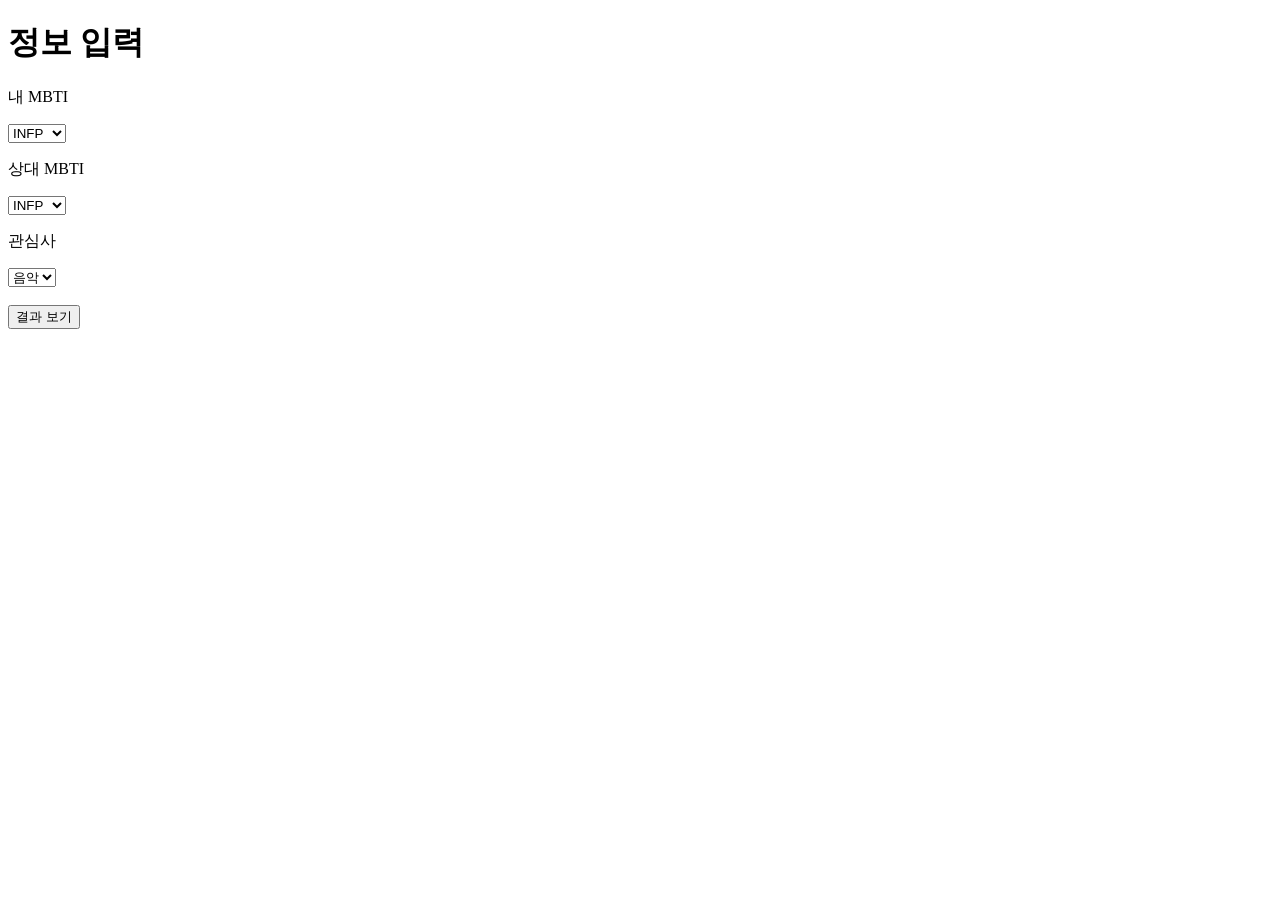
==== templates/form.html @ ec9dc08f "Add files via upload" ====
<!DOCTYPE html>
<html>

<head>
    <title>정보 입력</title>

    <meta name="viewport"
content="width=device-width, initial-scale=1.0">

<link rel="stylesheet"
href="{{ url_for('static', filename='style.css') }}">
</head>

<body>

    <h1>정보 입력</h1>

    <form action="/result" method="POST">

        <p>내 MBTI</p>

        <select name="my_mbti">
            <option>INFP</option>
            <option>ENTP</option>
            <option>ESTJ</option>
        </select>

        <p>상대 MBTI</p>

        <select name="other_mbti">
            <option>INFP</option>
            <option>ENTP</option>
            <option>ESTJ</option>
        </select>

        <p>관심사</p>

        <select name="interest">
            <option>음악</option>
            <option>운동</option>
            <option>영화</option>
        </select>

        <br><br>

        <button type="submit">결과 보기</button>

    </form>

</body>
</html>
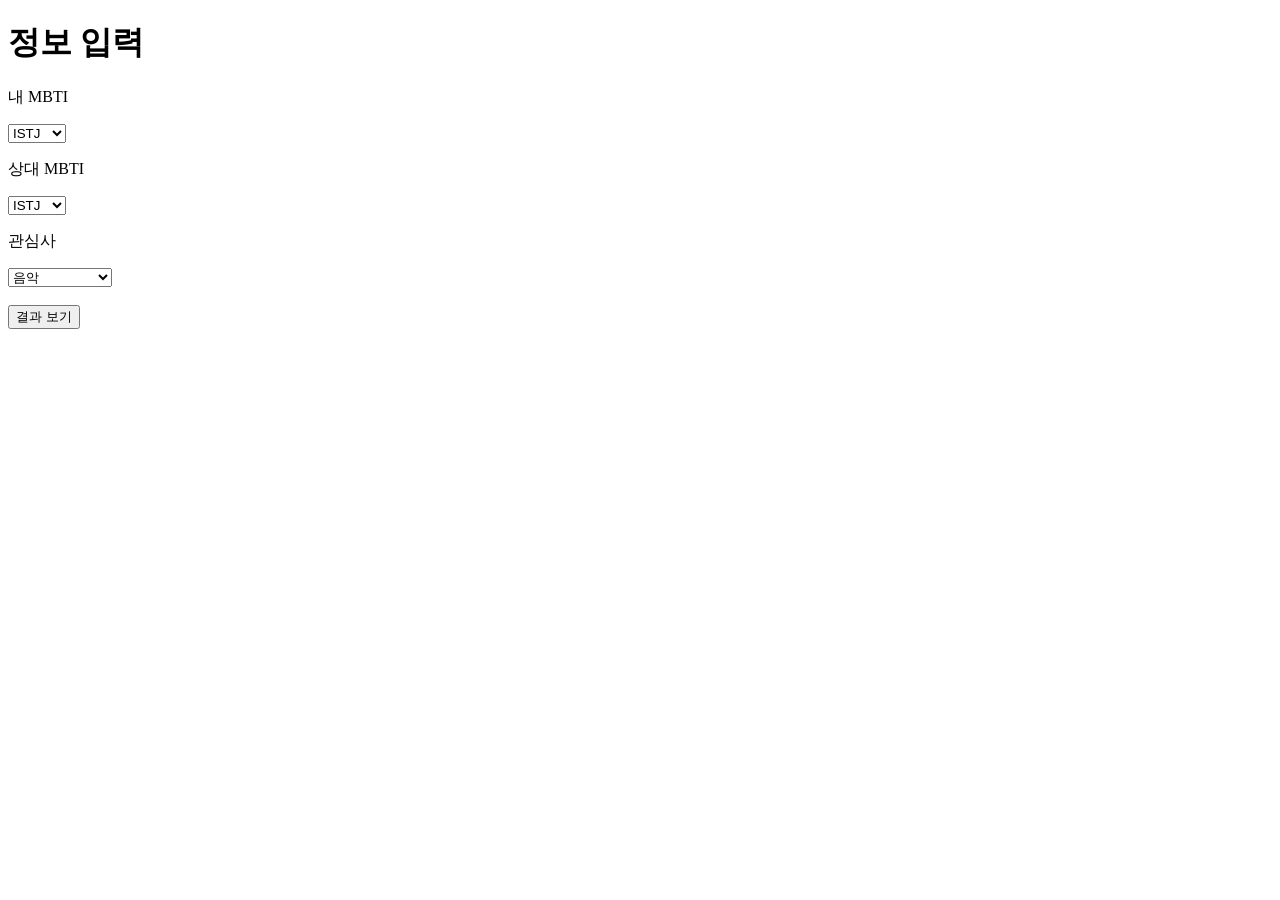
==== commit df609609: "local changes before merge" ====
--- a/templates/form.html
+++ b/templates/form.html
@@ -1,51 +1,83 @@
-<!DOCTYPE html>
-<html>
-
-<head>
-    <title>정보 입력</title>
-
-    <meta name="viewport"
-content="width=device-width, initial-scale=1.0">
-
-<link rel="stylesheet"
-href="{{ url_for('static', filename='style.css') }}">
-</head>
-
-<body>
-
-    <h1>정보 입력</h1>
-
-    <form action="/result" method="POST">
-
-        <p>내 MBTI</p>
-
-        <select name="my_mbti">
-            <option>INFP</option>
-            <option>ENTP</option>
-            <option>ESTJ</option>
-        </select>
-
-        <p>상대 MBTI</p>
-
-        <select name="other_mbti">
-            <option>INFP</option>
-            <option>ENTP</option>
-            <option>ESTJ</option>
-        </select>
-
-        <p>관심사</p>
-
-        <select name="interest">
-            <option>음악</option>
-            <option>운동</option>
-            <option>영화</option>
-        </select>
-
-        <br><br>
-
-        <button type="submit">결과 보기</button>
-
-    </form>
-
-</body>
+<!DOCTYPE html>
+<html>
+
+<head>
+    <title>정보 입력</title>
+
+    <meta name="viewport"
+content="width=device-width, initial-scale=1.0">
+
+<link rel="stylesheet"
+href="{{ url_for('static', filename='style.css') }}">
+</head>
+
+<body>
+
+    <h1>정보 입력</h1>
+
+    <form action="/result" method="POST">
+
+        <p>내 MBTI</p>
+
+        <select name="my_mbti">
+            <option>ISTJ</option>
+            <option>INTJ</option>
+            <option>ISTP</option>
+            <option>INTP</option>
+            <option>ISFJ</option>
+            <option>INFJ</option>
+            <option>ISFP</option>
+            <option>INFP</option>
+            <option>ESTJ</option>
+            <option>ENTJ</option>
+            <option>ESTP</option>
+            <option>ENTP</option>
+            <option>ESFJ</option>
+            <option>ENFJ</option>
+            <option>ESFP</option>
+            <option>ENFP</option>
+        </select>
+
+        <p>상대 MBTI</p>
+
+        <select name="other_mbti">
+            <option>ISTJ</option>
+            <option>INTJ</option>
+            <option>ISTP</option>
+            <option>INTP</option>
+            <option>ISFJ</option>
+            <option>INFJ</option>
+            <option>ISFP</option>
+            <option>INFP</option>
+            <option>ESTJ</option>
+            <option>ENTJ</option>
+            <option>ESTP</option>
+            <option>ENTP</option>
+            <option>ESFJ</option>
+            <option>ENFJ</option>
+            <option>ESFP</option>
+            <option>ENFP</option>
+        </select>
+
+        <p>관심사</p>
+
+        <select name="interest">
+            <option>음악</option>
+            <option>운동</option>
+            <option>영화</option>
+            <option>독서</option>
+            <option>여행</option>
+            <option>요리/미식</option>
+            <option>게임</option>
+            <option>자기계발/학습</option>
+            <option>동물</option>
+        </select>
+
+        <br><br>
+
+        <button type="submit">결과 보기</button>
+
+    </form>
+
+</body>
 </html>
